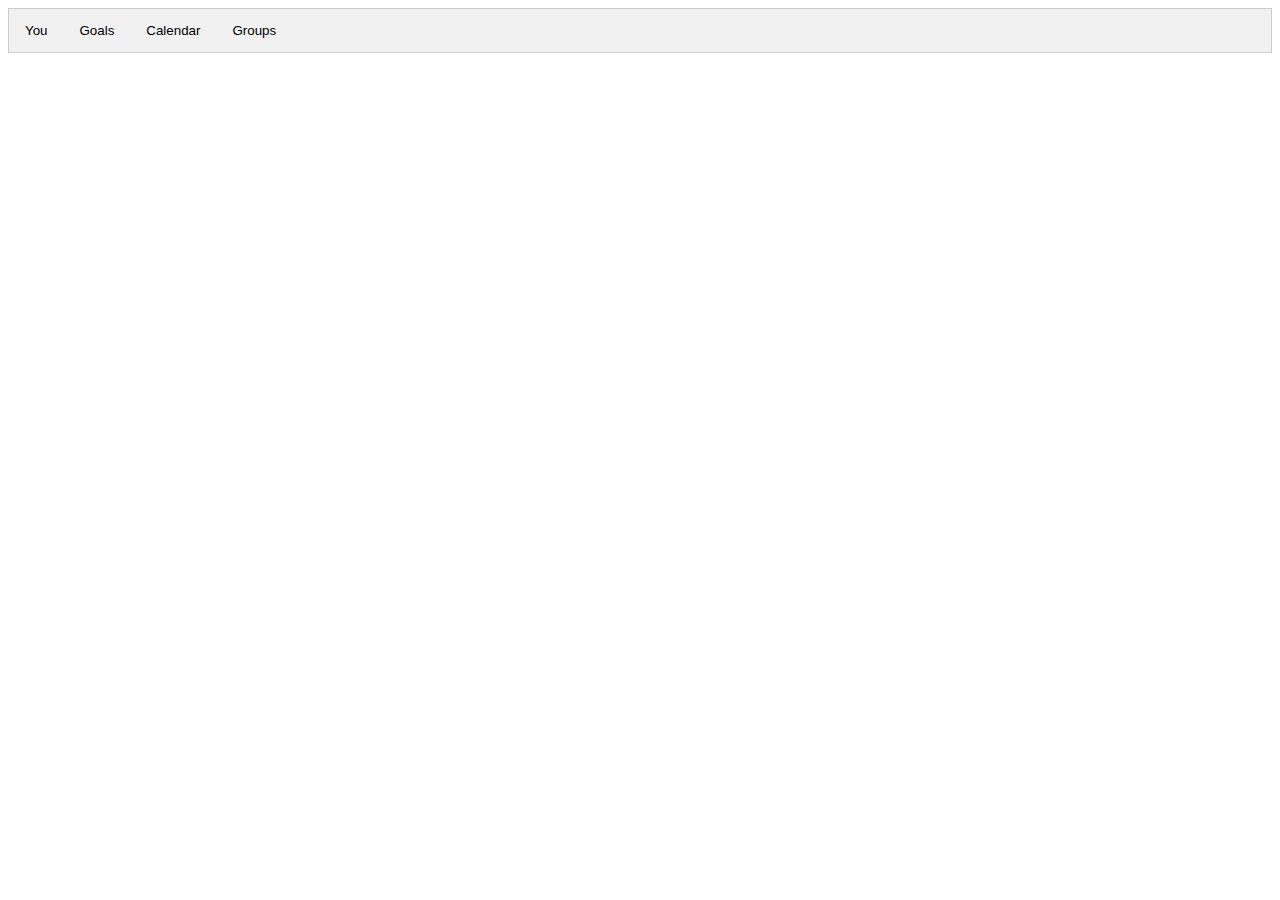
==== Feb092019_XdHacks_Levana/templates/index/index.html @ db8422b4 "Merge branch 'master' of https://github.com/itsDagu/xdhacks2019" ====
<!DOCTYPE html>
<html lang="en">
<head>
    <link rel="stylesheet" href="index.css">
    <script src="index.js"></script>
    <meta charset="UTF-8">
    <title>Index</title>
</head>
<body>
<!--Tab links-->
<div class="tab">
    <button class = "tablinks" onclick="openTab(event, 'You')" id="defaultOpen">You</button>
    <button class = "tablinks" onclick="openTab(event, 'Goals')">Goals</button>
    <button class = "tablinks" onclick="openTab(event, 'Calender')">Calendar</button>
    <button class = "tablinks" onclick="openTab(event, 'Groups')">Groups</button>

    <script>
    // Get the element with id="defaultOpen" and click on it
    document.getElementById("defaultOpen").click();
    </script>
</div>

<!--Tab Content-->
<div id="You" class="tabcontent">
    <h3>You</h3>
    <p>This is where your profile should be</p>
</div>

<div id="Goals" class="tabcontent">
    <h3>Goals</h3>
    <p>This is where your Goals should be</p>
</div>

<div id="Calendar" class="tabcontent">
    <h3>Calendar</h3>
    <p>This is where your Calendar should be</p>
</div>

<div id="Groups" class="tabcontent">
    <h3>Groups</h3>
    <p>This is where your groups should be</p>
</div>
</body>
</html>
---- Feb092019_XdHacks_Levana/templates/index/index.css ----
/* Style the tab */
.tab {
  overflow: hidden;
  border: 1px solid #ccc;
  background-color: #f1f1f1;
}

/* Style the buttons that are used to open the tab content */
.tab button {
  background-color: inherit;
  float: left;
  border: none;
  outline: none;
  cursor: pointer;
  padding: 14px 16px;
  transition: 0.3s;
}

/* Change background color of buttons on hover */
.tab button:hover {
  background-color: #ddd;
}

/* Create an active/current tablink class */
.tab button.active {
  background-color: #ccc;
}

/* Style the tab content */
.tabcontent {
  display: none;
  padding: 6px 12px;
  border: 1px solid #ccc;
  border-top: none;animation: fadeEffect 1s;
}

.tabcontent {
  animation: fadeEffect 1s; /* Fading effect takes 1 second */
}
/* Go from zero to full opacity */
@keyframes fadeEffect {
  from {opacity: 0;}
  to {opacity: 1;}
}
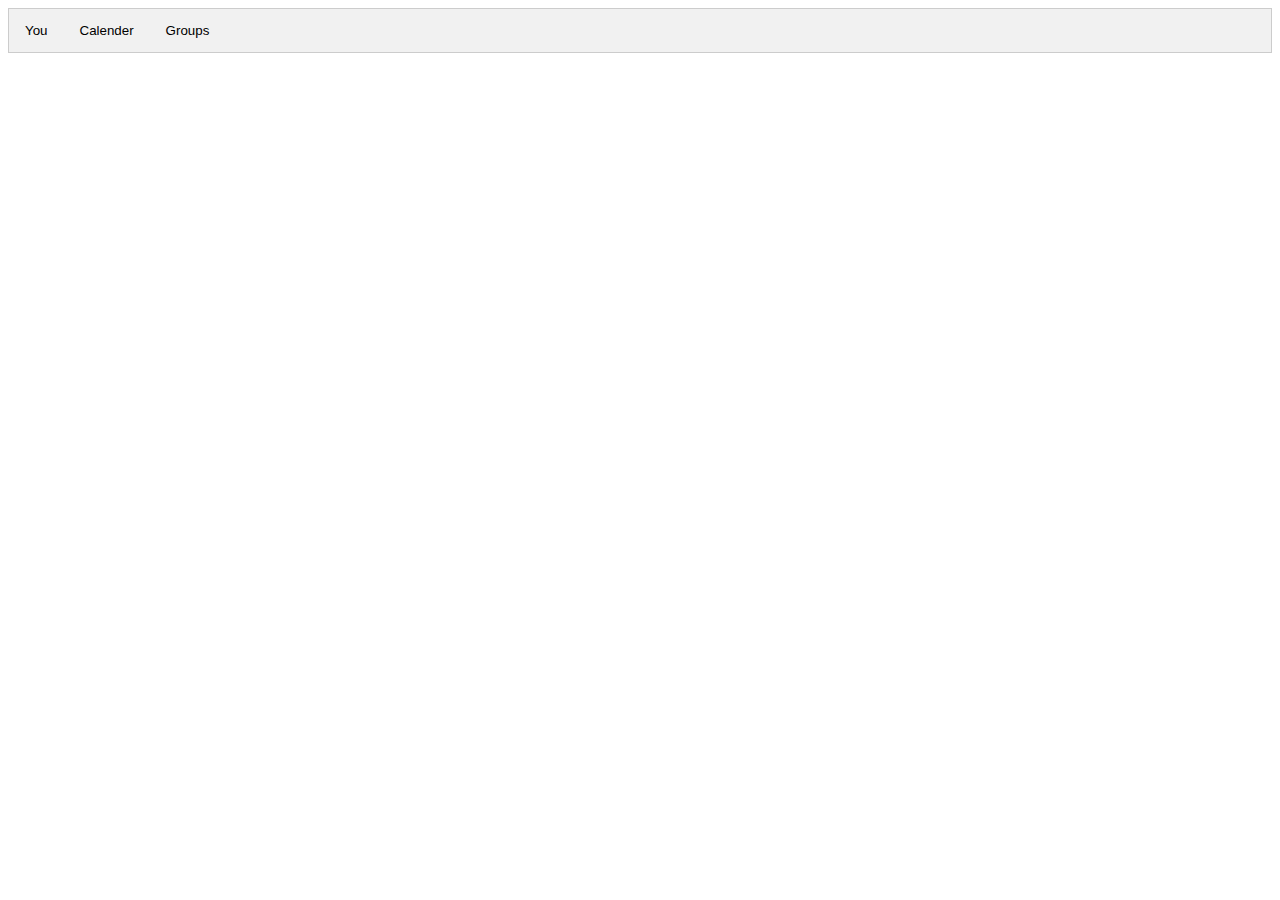
==== commit c7b3b88a: "fixing calendar tab and merging you and goal tab" ====
--- a/Feb092019_XdHacks_Levana/templates/index/index.html
+++ b/Feb092019_XdHacks_Levana/templates/index/index.html
@@ -10,8 +10,7 @@
 <!--Tab links-->
 <div class="tab">
     <button class = "tablinks" onclick="openTab(event, 'You')" id="defaultOpen">You</button>
-    <button class = "tablinks" onclick="openTab(event, 'Goals')">Goals</button>
-    <button class = "tablinks" onclick="openTab(event, 'Calender')">Calendar</button>
+    <button class = "tablinks" onclick="openTab(event, 'Calender')">Calender</button>
     <button class = "tablinks" onclick="openTab(event, 'Groups')">Groups</button>
 
     <script>
@@ -26,14 +25,9 @@
     <p>This is where your profile should be</p>
 </div>
 
-<div id="Goals" class="tabcontent">
-    <h3>Goals</h3>
-    <p>This is where your Goals should be</p>
-</div>
-
-<div id="Calendar" class="tabcontent">
-    <h3>Calendar</h3>
-    <p>This is where your Calendar should be</p>
+<div id="Calender" class="tabcontent">
+    <h3>Calender</h3>
+    <p>This is where your Calender should be</p>
 </div>
 
 <div id="Groups" class="tabcontent">
@@ -41,4 +35,4 @@
     <p>This is where your groups should be</p>
 </div>
 </body>
-</html>+</html>
